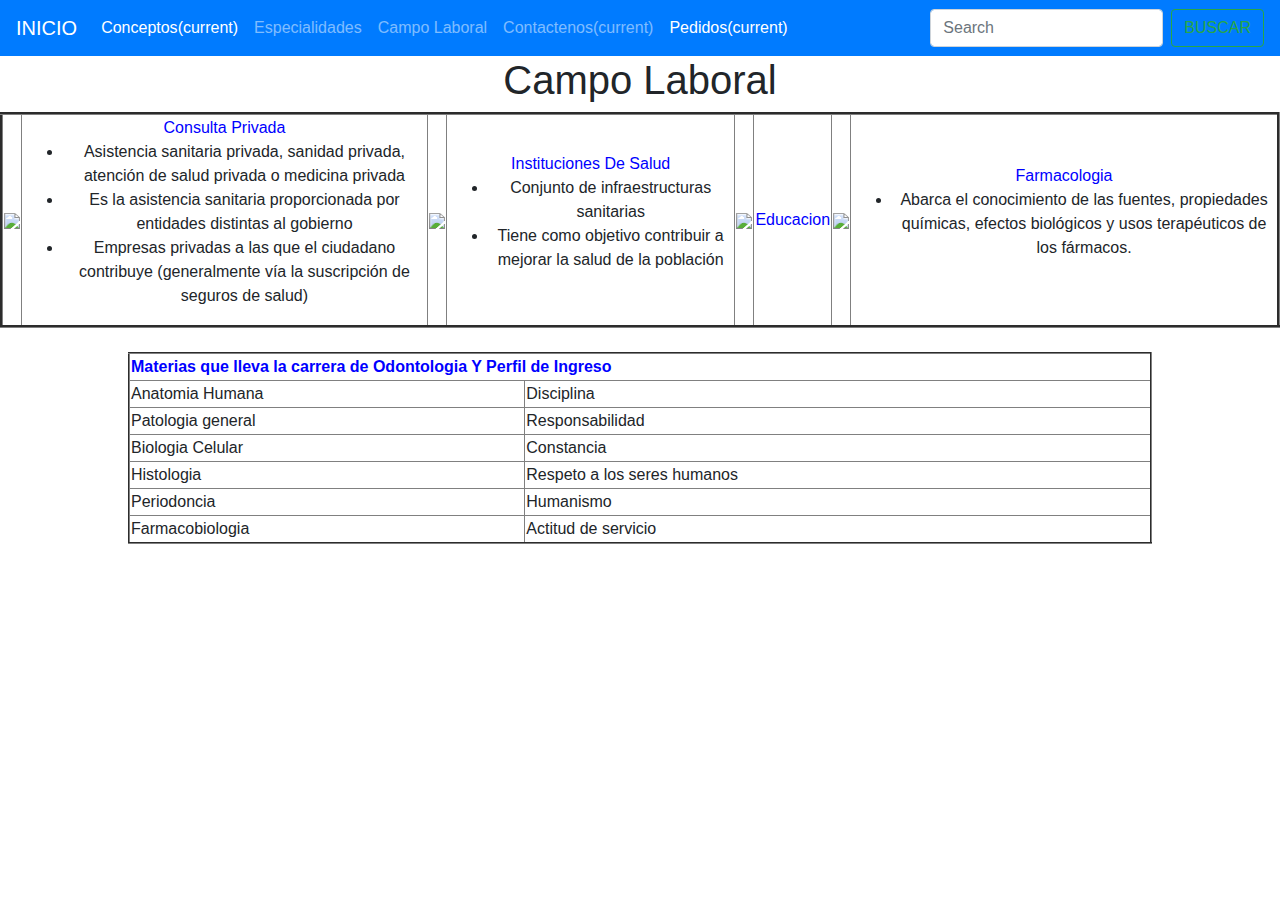
==== Campolaboral.html @ 73ba23c3 "initial commit" ====
<!DOCTYPE html>
<html>
        <head>
        <title>Odontologia</title> 
        <link rel="stylesheet"
href="https://stackpath.bootstrapcdn.com/bootstrap/4.4.1/css/boot
strap.min.css" integrity="sha384-
Vkoo8x4CGsO3+Hhxv8T/Q5PaXtkKtu6ug5TOeNV6gBiFeWPGFN9M
uhOf23Q9Ifjh" crossorigin="anonymous">
<nav class="navbar navbar-expand-lg navbar-dark bg-primary">

        <a class="navbar-brand" href="index.html">INICIO</a>
        <button class="navbar-toggler" type="button" data-toggle="collapse" datatarget="#navbarTogglerDemo02" aria-controls="navbarTogglerDemo02" ariaexpanded="false" aria-label="Toggle navigation">
        <span class="navbar-toggler-icon"></span>
        </button>
        <div class="collapse navbar-collapse" id="navbarTogglerDemo02">
        <ul class="navbar-nav mr-auto mt-2 mt-lg-0">
        <li class="nav-item active">
        <a class="nav-link" href="Conceptos.html">Conceptos<span class="sr-
       only">(current)</span></a>
        </li>
        <li class="nav-item">
        <a class="nav-link" href="Especialidades.html">Especialidades</a>
        </li>
        <li class="nav-item">
        <a class="nav-link" href="Campolaboral.html">Campo Laboral</a>
        </li>
        <li class="nav-item">
        <a class="nav-link" href="Contactenos.html">Contactenos<span class="sr-
                        only">(current)</span></a>      

        </li>
        <li class="nav-item active">
                <a class="nav-link" href="pedidoss.html">Pedidos<span class="sr-
               only">(current)</span></a>
                </li>
        </ul>
        <form class="form-inline my-2 my-lg-0">
        <input class="form-control mr-sm-2" type="search" placeholder="Search">
        <button class="btn btn-outline-success my-2 my-sm-0" 
       type="submit">BUSCAR</button>
        </form>
        </div>
       </nav>
       </head>
        <table width=100% align=center border=3>
            <tr>
          <body bgcolor=#FAC6FB text="red" size="7">
          <h1 align="center">
           Campo Laboral
                                        </h1> 
                                <td><img src="camp1.jpeg" WIDTH="100%"></td> 
                                <td align="MIDDLE"> <font color="blue">Consulta Privada</font>
                                        <ul>
                                                <li>Asistencia sanitaria privada, sanidad privada, atención de salud privada o medicina 
                                                    privada</li>
                                                <li>Es la asistencia sanitaria proporcionada por entidades distintas al gobierno</li>
                                                <li>Empresas privadas a las que el ciudadano contribuye (generalmente vía la suscripción de seguros de salud)</li>
                                                
                                        </ul>       
                                </td>
                                <td><img src="camp2.jpeg" WIDTH="100%"></td> 
                                <td align="MIDDLE"> <font color="blue">Instituciones De Salud</font>
                                        <ul>
                                                <li>Conjunto de infraestructuras sanitarias 
                                                    </li>
                                                <li>Tiene como objetivo contribuir a mejorar la salud de la población</li>
                                                
                                        </ul>  
                                </td>                   
                                <td><img src="camp4.jpg" WIDTH="100%"></td> 
                                <td align="MIDDLE"> <font color="blue"> Educacion</font>
                                         
                                <td><img src="camp55.jpeg" WIDTH="100%"></td> 
                                <td align="MIDDLE"> <font color="blue">Farmacologia</font>
                                         <ul>
                                                <li>Abarca el conocimiento de las fuentes, propiedades químicas, efectos biológicos y usos terapéuticos de los fármacos.</li>
                                                
                                        </ul>       
                                </td>
                            </table>
                            <br>
                            </center>
                            <table width=80% border=2 align=center>
                                    <tr><th colspan=6> <font color="blue">Materias que lleva la carrera de Odontologia Y Perfil de Ingreso</font></td>
                                    </tr>
                                    
                                        
                                    
                                    <tr>
                                            <td>Anatomia Humana</td>
                                            <td>Disciplina</td>
                                            
                                            
                                    </tr> 
                                    <tr>
                                            <td>Patologia general</td>
                                            <td>Responsabilidad</td>
                                    </tr>
                                    <tr>
                                            <td>Biologia Celular</td>
                                            <td>Constancia</td>
                                    </tr>
                                    <tr>
                                            <td>Histologia</td>
                                            <td>Respeto a los seres humanos</td>
                                             
                                    </tr>
                                    <tr>
                                            <td>Periodoncia</td>
                                            <td>Humanismo</td>
                                            
                                            
                                    </tr>
                                    <tr>  
                                            <td>Farmacobiologia</td>
                                            <td>Actitud de servicio</td>
                                        
                                    </tr>
                            </table>
                            <script src="https://code.jquery.com/jquery-3.4.1.slim.min.js"
                            integrity="sha384-
                            J6qa4849blE2+poT4WnyKhv5vZF5SrPo0iEjwBvKU7imGFAV0wwj1y
                            YfoRSJoZ+n" crossorigin="anonymous"></script>
                            <script
                            src="https://cdn.jsdelivr.net/npm/popper.js@1.16.0/dist/umd/poppe
                            r.min.js" integrity="sha384-
                            Q6E9RHvbIyZFJoft+2mJbHaEWldlvI9IOYy5n3zV9zzTtmI3UksdQRV
                            voxMfooAo" crossorigin="anonymous"></script>
                            <script
                            src="https://stackpath.bootstrapcdn.com/bootstrap/4.4.1/js/bootstr
                            ap.min.js" integrity="sha384-
                            wfSDF2E50Y2D1uUdj0O3uMBJnjuUD4Ih7YwaYd1iqfktj0Uod8GCExl
                            3Og8ifwB6" crossorigin="anonymous"></script>
                            </body>
                            </html>
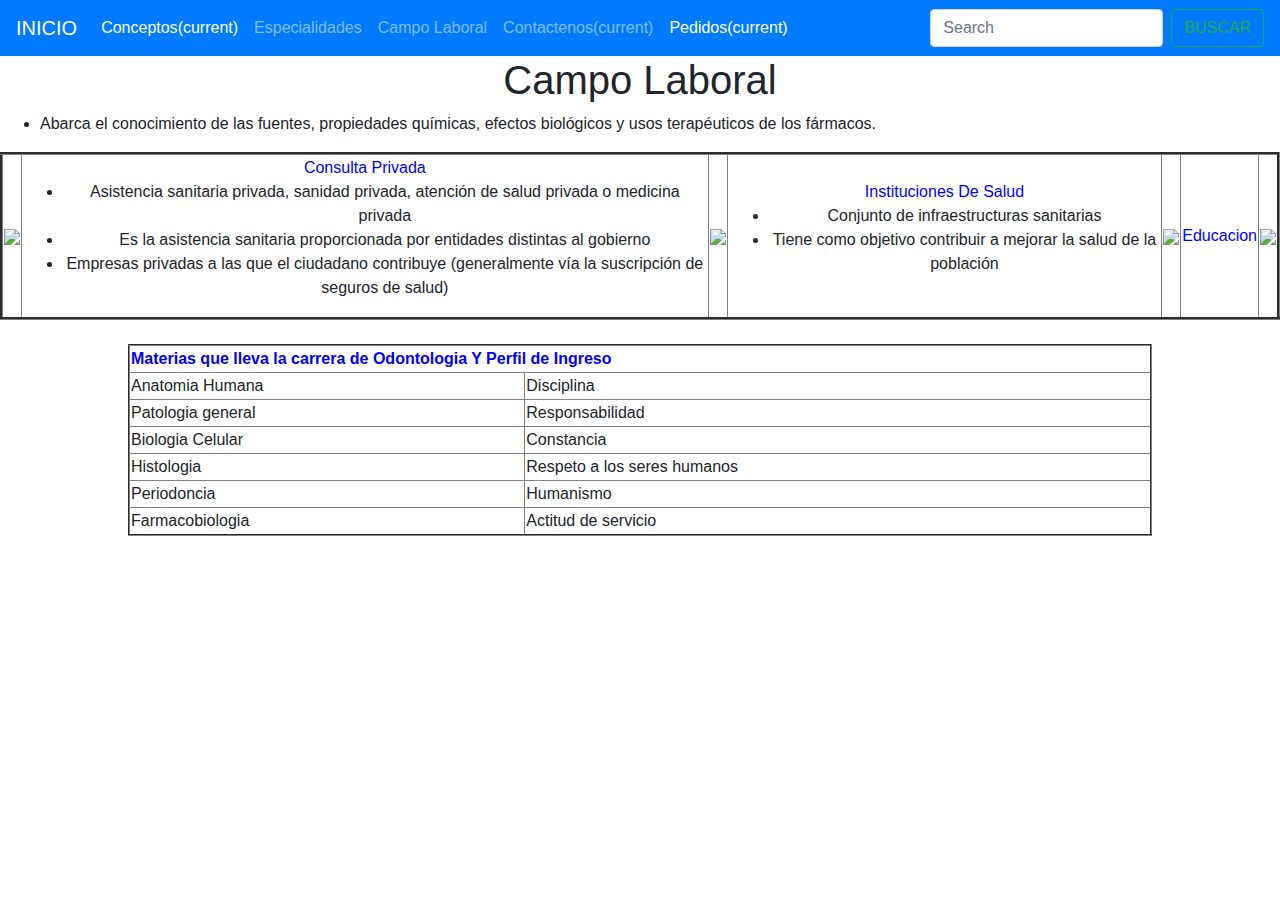
==== commit 515db06a: "Add files via upload" ====
--- a/Campolaboral.html
+++ b/Campolaboral.html
@@ -49,7 +49,7 @@
           <h1 align="center">
            Campo Laboral
                                         </h1> 
-                                <td><img src="camp1.jpeg" WIDTH="100%"></td> 
+                                <td><img src="imagenes/camp1.jpeg" WIDTH="100%"></td> 
                                 <td align="MIDDLE"> <font color="blue">Consulta Privada</font>
                                         <ul>
                                                 <li>Asistencia sanitaria privada, sanidad privada, atención de salud privada o medicina 
@@ -59,7 +59,7 @@
                                                 
                                         </ul>       
                                 </td>
-                                <td><img src="camp2.jpeg" WIDTH="100%"></td> 
+                                <td><img src="imagenes/camp2.jpeg" WIDTH="100%"></td> 
                                 <td align="MIDDLE"> <font color="blue">Instituciones De Salud</font>
                                         <ul>
                                                 <li>Conjunto de infraestructuras sanitarias 
@@ -68,11 +68,10 @@
                                                 
                                         </ul>  
                                 </td>                   
-                                <td><img src="camp4.jpg" WIDTH="100%"></td> 
+                                <td><img src="imagenes/camp4.jpg" WIDTH="100%"></td> 
                                 <td align="MIDDLE"> <font color="blue"> Educacion</font>
                                          
-                                <td><img src="camp55.jpeg" WIDTH="100%"></td> 
-                                <td align="MIDDLE"> <font color="blue">Farmacologia</font>
+                                <td><img src="imagenes/camp55.jpeg" WIDTH="100%"></td> 
                                          <ul>
                                                 <li>Abarca el conocimiento de las fuentes, propiedades químicas, efectos biológicos y usos terapéuticos de los fármacos.</li>
                                                 
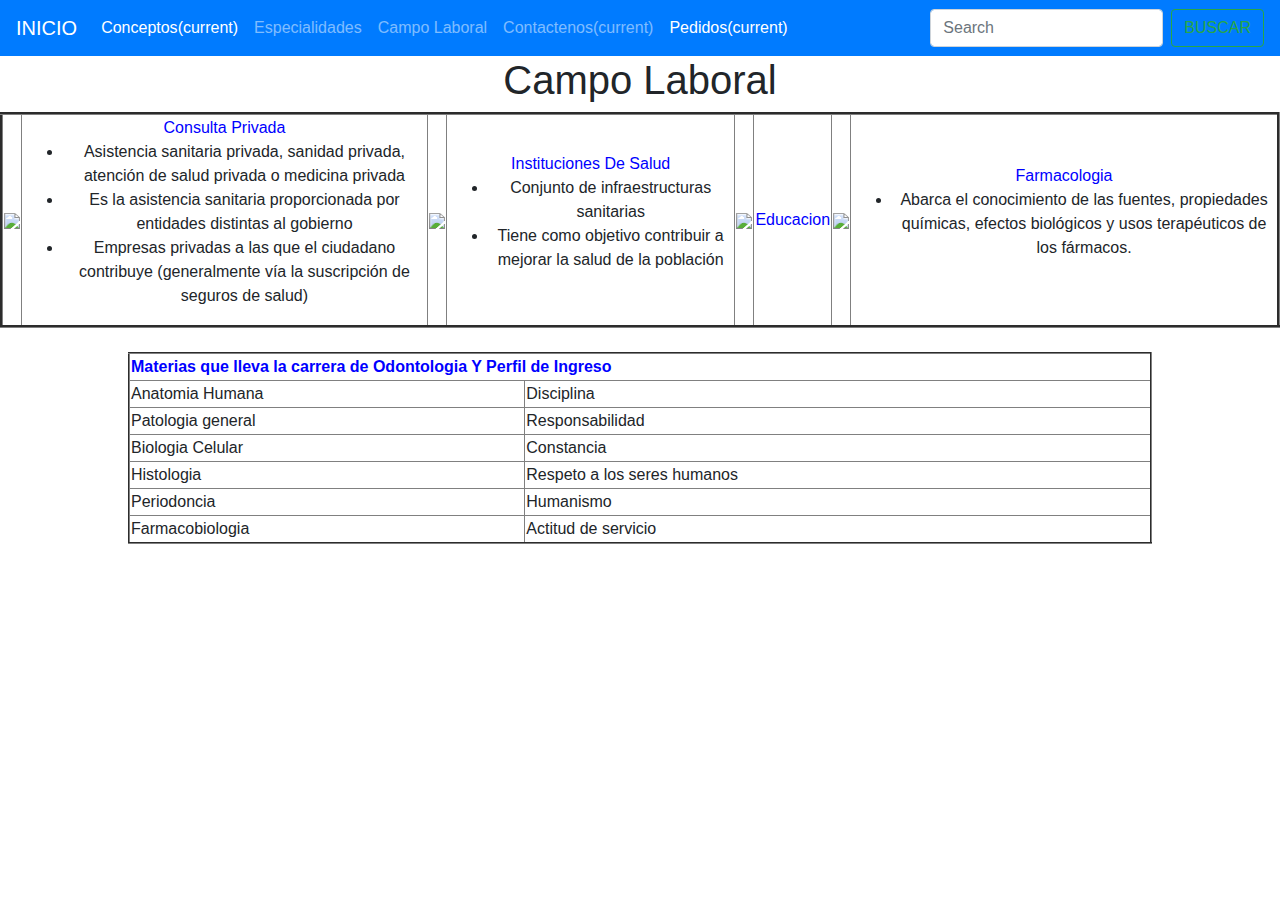
==== commit 464d7037: "Add files via upload" ====
--- a/Campolaboral.html
+++ b/Campolaboral.html
@@ -49,7 +49,7 @@
           <h1 align="center">
            Campo Laboral
                                         </h1> 
-                                <td><img src="imagenes/camp1.jpeg" WIDTH="100%"></td> 
+                                <td><img src="camp1.jpeg" WIDTH="100%"></td> 
                                 <td align="MIDDLE"> <font color="blue">Consulta Privada</font>
                                         <ul>
                                                 <li>Asistencia sanitaria privada, sanidad privada, atención de salud privada o medicina 
@@ -59,7 +59,7 @@
                                                 
                                         </ul>       
                                 </td>
-                                <td><img src="imagenes/camp2.jpeg" WIDTH="100%"></td> 
+                                <td><img src="camp2.jpeg" WIDTH="100%"></td> 
                                 <td align="MIDDLE"> <font color="blue">Instituciones De Salud</font>
                                         <ul>
                                                 <li>Conjunto de infraestructuras sanitarias 
@@ -68,10 +68,11 @@
                                                 
                                         </ul>  
                                 </td>                   
-                                <td><img src="imagenes/camp4.jpg" WIDTH="100%"></td> 
+                                <td><img src="camp4.jpg" WIDTH="100%"></td> 
                                 <td align="MIDDLE"> <font color="blue"> Educacion</font>
                                          
-                                <td><img src="imagenes/camp55.jpeg" WIDTH="100%"></td> 
+                                <td><img src="camp55.jpeg" WIDTH="100%"></td> 
+                                <td align="MIDDLE"> <font color="blue">Farmacologia</font>
                                          <ul>
                                                 <li>Abarca el conocimiento de las fuentes, propiedades químicas, efectos biológicos y usos terapéuticos de los fármacos.</li>
                                                 
@@ -132,4 +133,4 @@
                             wfSDF2E50Y2D1uUdj0O3uMBJnjuUD4Ih7YwaYd1iqfktj0Uod8GCExl
                             3Og8ifwB6" crossorigin="anonymous"></script>
                             </body>
-                            </html>
+                            </html>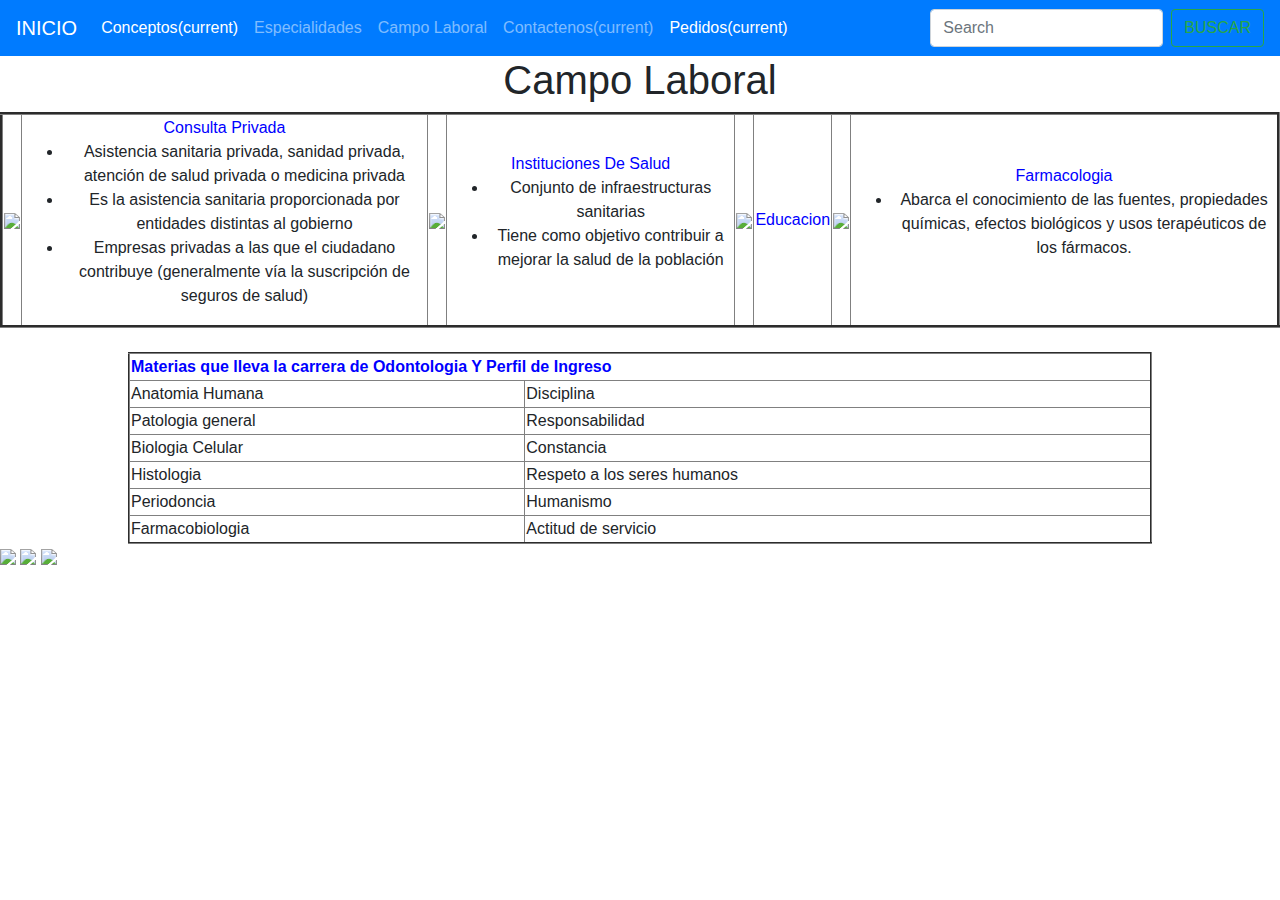
==== commit 2bcb8246: "Add files via upload" ====
--- a/Campolaboral.html
+++ b/Campolaboral.html
@@ -49,7 +49,7 @@
           <h1 align="center">
            Campo Laboral
                                         </h1> 
-                                <td><img src="camp1.jpeg" WIDTH="100%"></td> 
+                                <td><img src="img/esp1.jpeg" WIDTH="100%"></td> 
                                 <td align="MIDDLE"> <font color="blue">Consulta Privada</font>
                                         <ul>
                                                 <li>Asistencia sanitaria privada, sanidad privada, atención de salud privada o medicina 
@@ -59,7 +59,7 @@
                                                 
                                         </ul>       
                                 </td>
-                                <td><img src="camp2.jpeg" WIDTH="100%"></td> 
+                                <td><img src="img/esp2.jpg" WIDTH="100%"></td> 
                                 <td align="MIDDLE"> <font color="blue">Instituciones De Salud</font>
                                         <ul>
                                                 <li>Conjunto de infraestructuras sanitarias 
@@ -68,10 +68,10 @@
                                                 
                                         </ul>  
                                 </td>                   
-                                <td><img src="camp4.jpg" WIDTH="100%"></td> 
+                                <td><img src="img/esp3.jpg" WIDTH="100%"></td> 
                                 <td align="MIDDLE"> <font color="blue"> Educacion</font>
                                          
-                                <td><img src="camp55.jpeg" WIDTH="100%"></td> 
+                                <td><img src="img/esp5.jpg" WIDTH="100%"></td> 
                                 <td align="MIDDLE"> <font color="blue">Farmacologia</font>
                                          <ul>
                                                 <li>Abarca el conocimiento de las fuentes, propiedades químicas, efectos biológicos y usos terapéuticos de los fármacos.</li>
@@ -115,9 +115,21 @@
                                     <tr>  
                                             <td>Farmacobiologia</td>
                                             <td>Actitud de servicio</td>
+
                                         
                                     </tr>
                             </table>
+                            <td>
+                                <img src="img/mat1.3308270676691,cg_true" WIDTH="70%"> </td>
+                                <td>
+                                <img src="img/mat22.jpg"WIDTH="70%"> </td>
+                                    </tr>
+                                    <tr>
+                                        <td>
+                                <img src="img/mat3.png"WIDTH="70%" align="center"> </td>
+                                    </tr>
+                                   
+                              
                             <script src="https://code.jquery.com/jquery-3.4.1.slim.min.js"
                             integrity="sha384-
                             J6qa4849blE2+poT4WnyKhv5vZF5SrPo0iEjwBvKU7imGFAV0wwj1y
